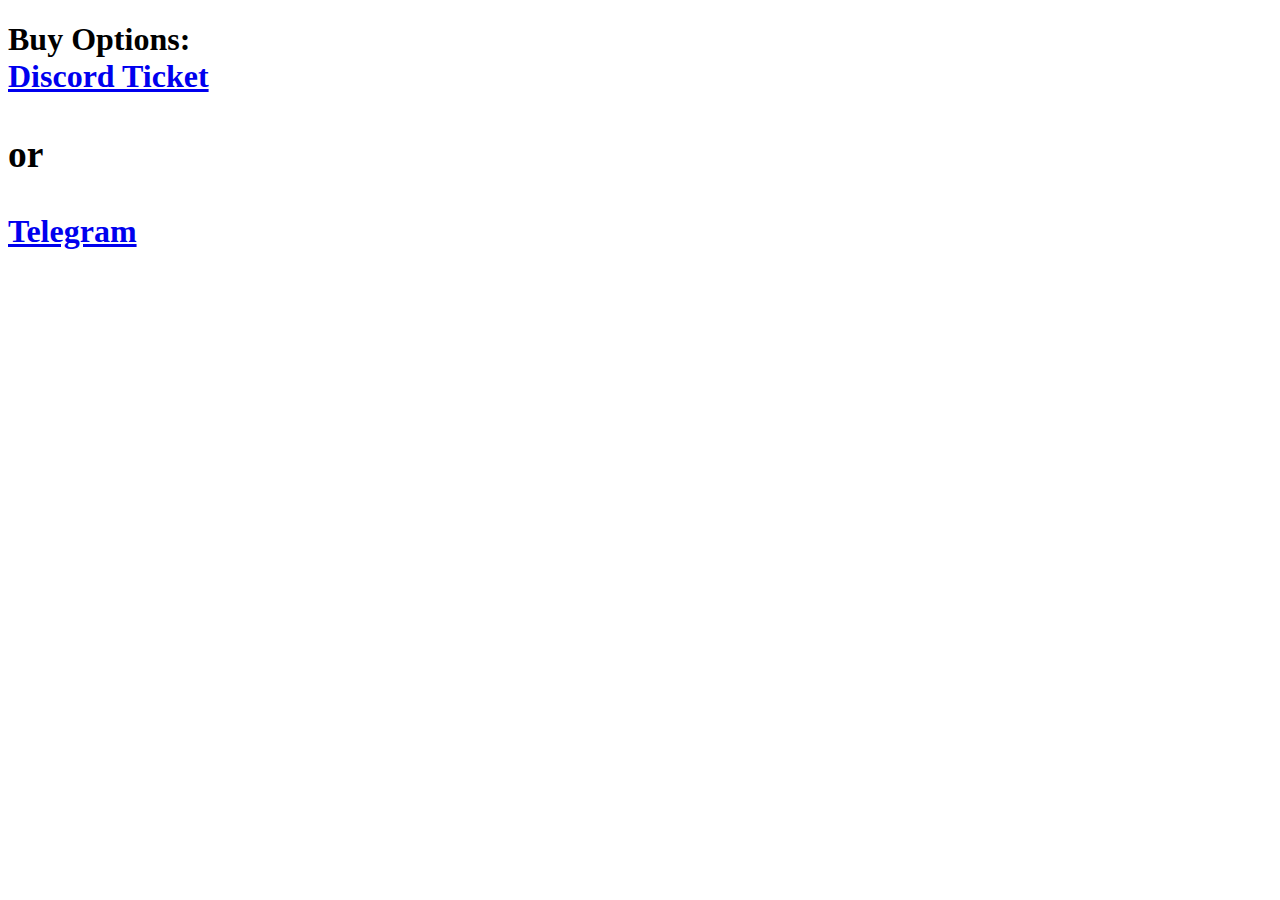
==== buy/index.html @ 0fb61df8 "Update index.html" ====
<!DOCTYPE html>
<html lang="en">
<head>
    <meta charset="UTF-8">
    <meta http-equiv="X-UA-Compatible" content="IE=edge">
    <meta name="viewport" content="width=device-width, initial-scale=1.0">
    <link rel="stylesheet" href="https://sms.rehab/main.css">
    <title>Buy - SMS Rehab</title>
    <link rel="icon" href="https://sms.rehab/images/Cacti4Logo.png" type="image/x-icon" />
</head>
<body>
        <h1 class="info">Buy Options:</h>
    <div class="register">
        <a class="btn" href="https://sms.rehab/discord">Discord Ticket</a>
        <br>
          <h3 class="info-under">or</h3>
        <a class="btn" href="https://t.me/smsrehab">Telegram</a>
    </div>
</body>
</html>
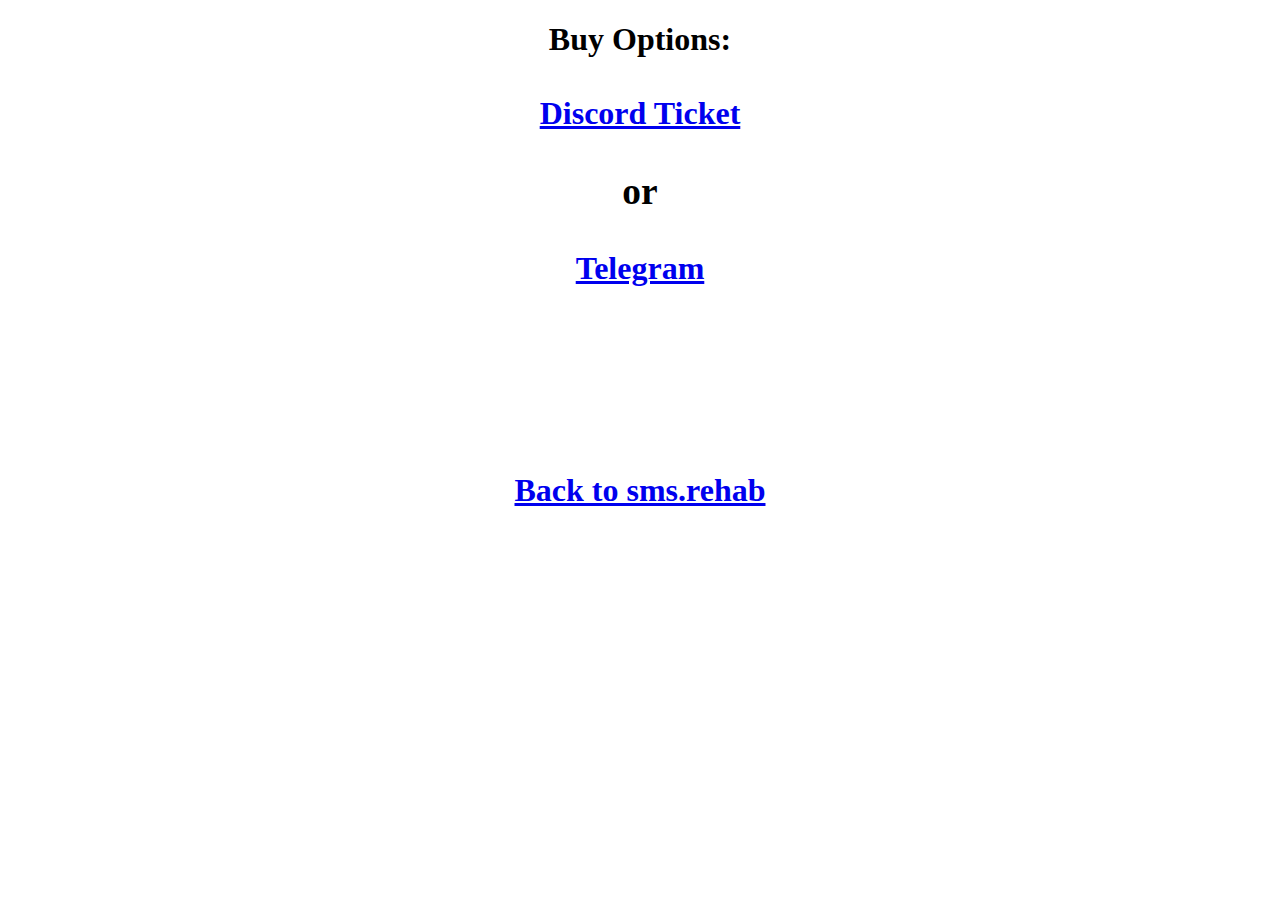
==== commit 6fb9f53f: "Update index.html" ====
--- a/buy/index.html
+++ b/buy/index.html
@@ -10,12 +10,19 @@
     <link rel="icon" href="https://sms.rehab/images/Cacti4Logo.png" type="image/x-icon" />
 </head>
 <body>
-        <h1 class="info">Buy Options:</h>
+    <center>
+        <h1 class="Title">Buy Options:</h><br><br>
     <div class="register">
         <a class="btn" href="https://sms.rehab/discord">Discord Ticket</a>
         <br>
           <h3 class="info-under">or</h3>
         <a class="btn" href="https://t.me/smsrehab">Telegram</a>
     </div>
+    <br>    <br>
+    <br>
+    <br>
+    <br>
+    <a href="https://sms.rehab" class="">Back to sms.rehab</a>
+</center>
 </body>
 </html>
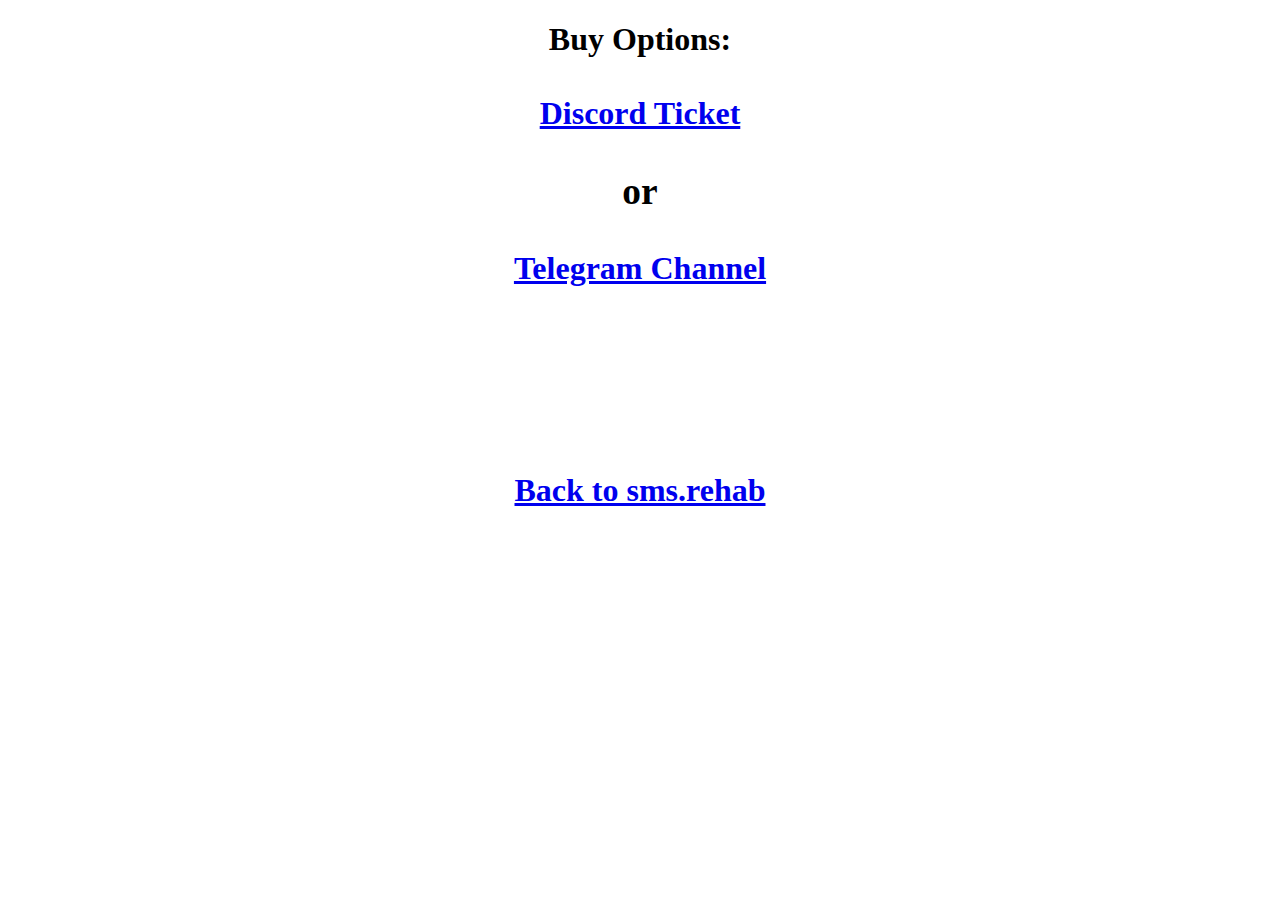
==== commit 61f81505: "typo fix" ====
--- a/buy/index.html
+++ b/buy/index.html
@@ -13,10 +13,10 @@
     <center>
         <h1 class="Title">Buy Options:</h><br><br>
     <div class="register">
-        <a class="btn" href="https://sms.rehab/discord">Discord Ticket</a>
+        <a class="btn" href="/discord/">Discord Ticket</a>
         <br>
           <h3 class="info-under">or</h3>
-        <a class="btn" href="https://t.me/smsrehab">Telegram</a>
+        <a class="btn" href="/telegram/">Telegram Channel</a>
     </div>
     <br>    <br>
     <br>
